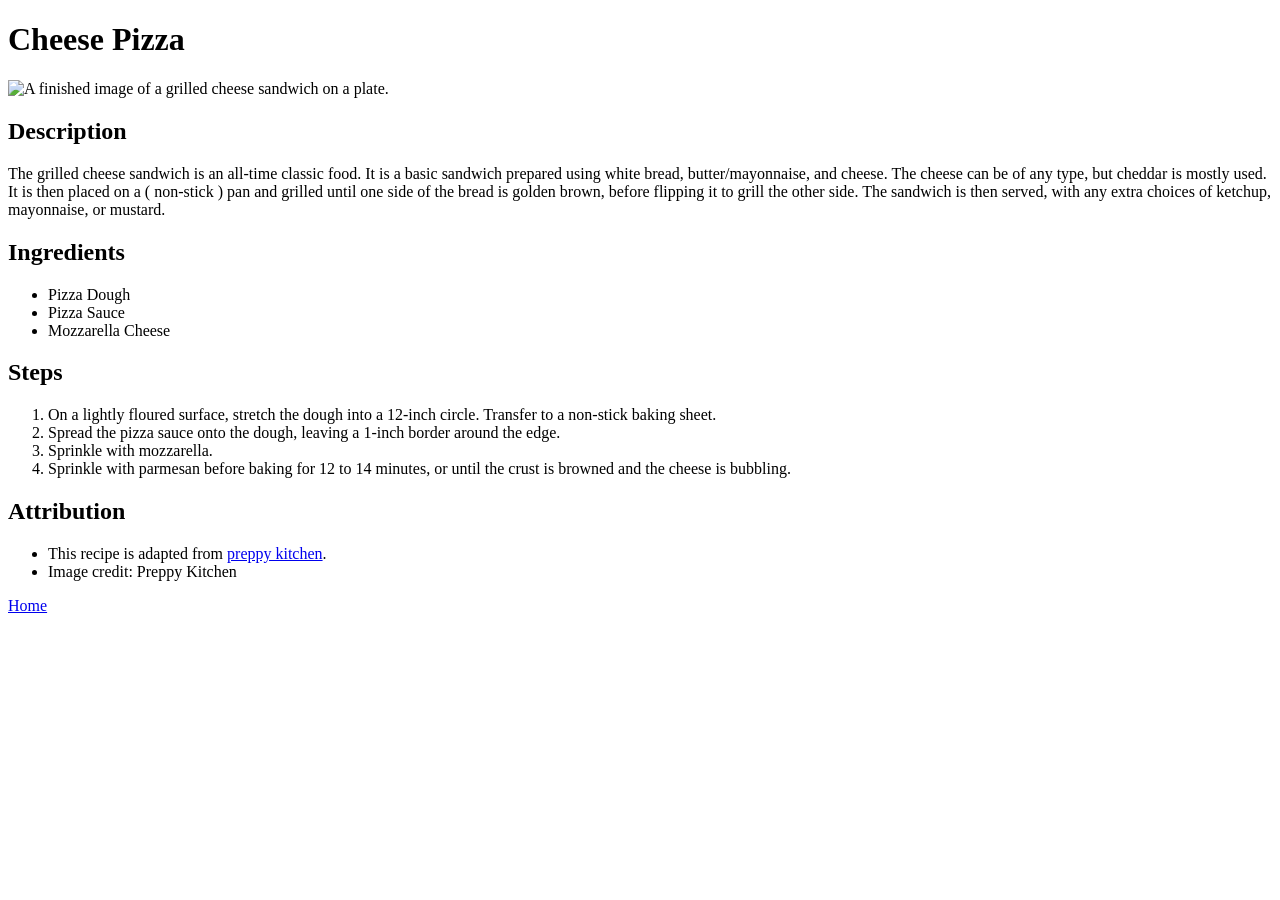
==== recipes/cheese-pizza.html @ 77750c30 "Add cheese pizza recipe and modify README.md Add a new recipe, cheese pizza, to the project, and rem" ====
<!doctype html>
<html lang="en">
  <head>
    <meta charset="UTF-8" />
    <title>Cheese Pizza</title>
  </head>
  <body>
    <h1>Cheese Pizza</h1>

    <img
      src="https://preppykitchen.com/wp-content/uploads/2021/10/Cheese-Pizza-Blog2.jpg"
      alt="A finished image of a grilled cheese sandwich on a plate."
      width="375"
      height="280"
    />

    <h2>Description</h2>
    <p>
      The grilled cheese sandwich is an all-time classic food. It is a basic
      sandwich prepared using white bread, butter/mayonnaise, and cheese. The
      cheese can be of any type, but cheddar is mostly used. It is then placed
      on a ( non-stick ) pan and grilled until one side of the bread is golden
      brown, before flipping it to grill the other side. The sandwich is then
      served, with any extra choices of ketchup, mayonnaise, or mustard.
    </p>

    <h2>Ingredients</h2>
    <ul>
      <li>Pizza Dough</li>
      <li>Pizza Sauce</li>
      <li>Mozzarella Cheese</li>
    </ul>

    <h2>Steps</h2>
    <ol>
      <li>
        On a lightly floured surface, stretch the dough into a 12-inch circle.
        Transfer to a non-stick baking sheet.
      </li>
      <li>
        Spread the pizza sauce onto the dough, leaving a 1-inch border around
        the edge.
      </li>
      <li>Sprinkle with mozzarella.</li>
      <li>
        Sprinkle with parmesan before baking for 12 to 14 minutes, or until the
        crust is browned and the cheese is bubbling.
      </li>
    </ol>

    <h2>Attribution</h2>
    <ul>
      <li>
        This recipe is adapted from
        <a href="https://preppykitchen.com/cheese-pizza/">preppy kitchen</a>.
      </li>
      <li>Image credit: Preppy Kitchen</li>
    </ul>

    <a href="../index.html">Home</a>
  </body>
</html>
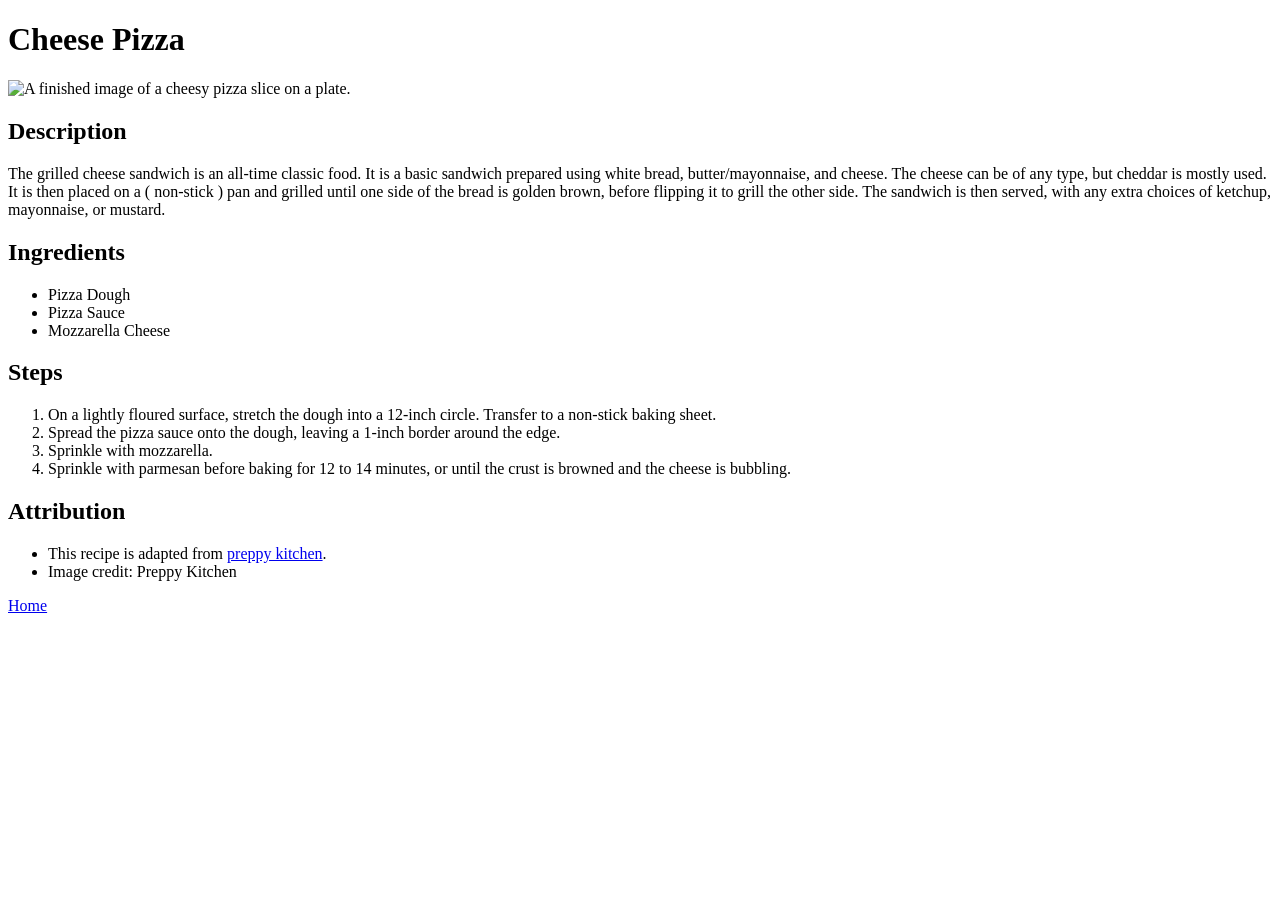
==== commit dd8ff9fb: "Fix alt text of the image of cheese pizza recipe" ====
--- a/recipes/cheese-pizza.html
+++ b/recipes/cheese-pizza.html
@@ -9,7 +9,7 @@
 
     <img
       src="https://preppykitchen.com/wp-content/uploads/2021/10/Cheese-Pizza-Blog2.jpg"
-      alt="A finished image of a grilled cheese sandwich on a plate."
+      alt="A finished image of a cheesy pizza slice on a plate."
       width="375"
       height="280"
     />
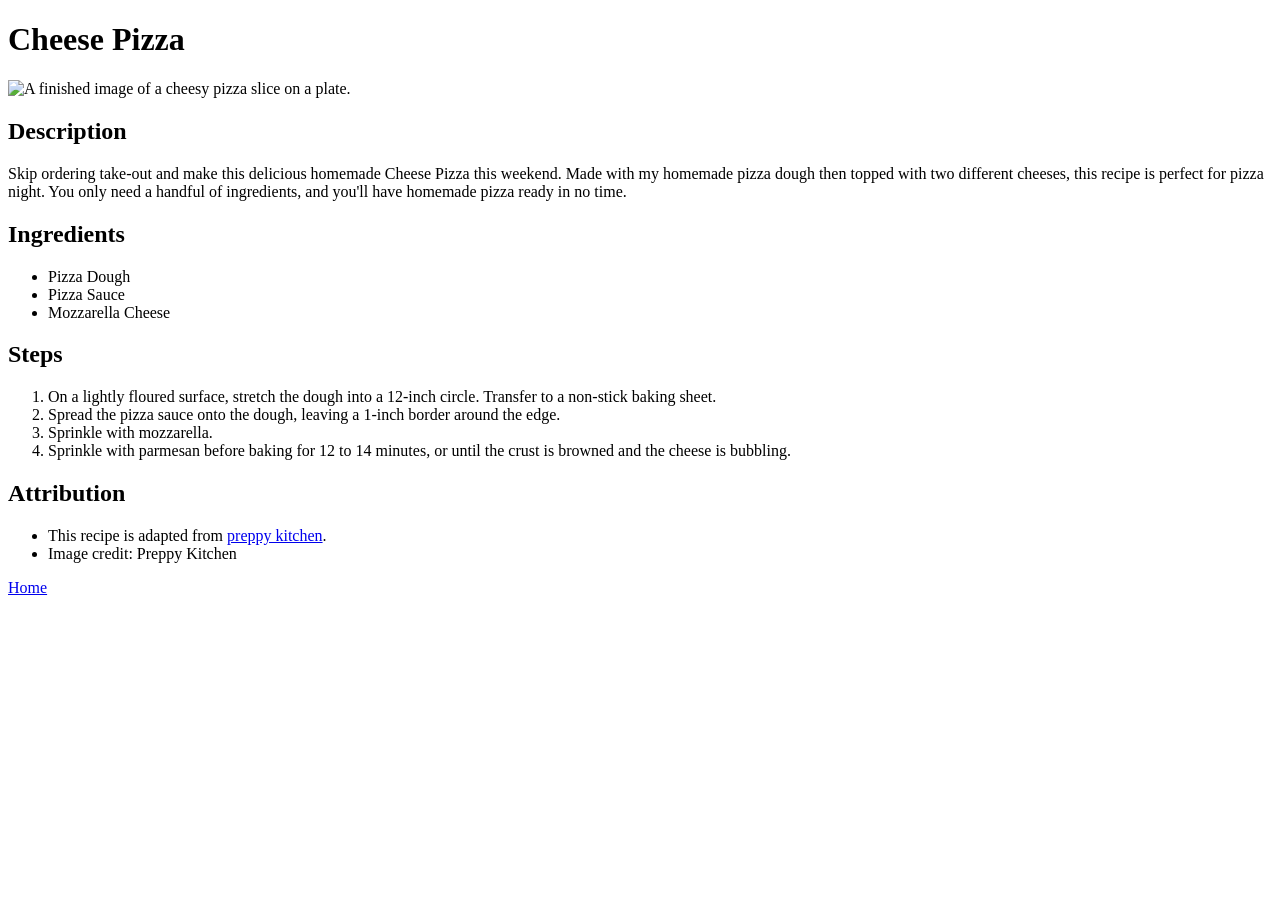
==== commit e84a8db9: "Fix cheese pizza recipe's description" ====
--- a/recipes/cheese-pizza.html
+++ b/recipes/cheese-pizza.html
@@ -16,12 +16,10 @@
 
     <h2>Description</h2>
     <p>
-      The grilled cheese sandwich is an all-time classic food. It is a basic
-      sandwich prepared using white bread, butter/mayonnaise, and cheese. The
-      cheese can be of any type, but cheddar is mostly used. It is then placed
-      on a ( non-stick ) pan and grilled until one side of the bread is golden
-      brown, before flipping it to grill the other side. The sandwich is then
-      served, with any extra choices of ketchup, mayonnaise, or mustard.
+      Skip ordering take-out and make this delicious homemade Cheese Pizza this
+      weekend. Made with my homemade pizza dough then topped with two different
+      cheeses, this recipe is perfect for pizza night. You only need a handful
+      of ingredients, and you'll have homemade pizza ready in no time.
     </p>
 
     <h2>Ingredients</h2>
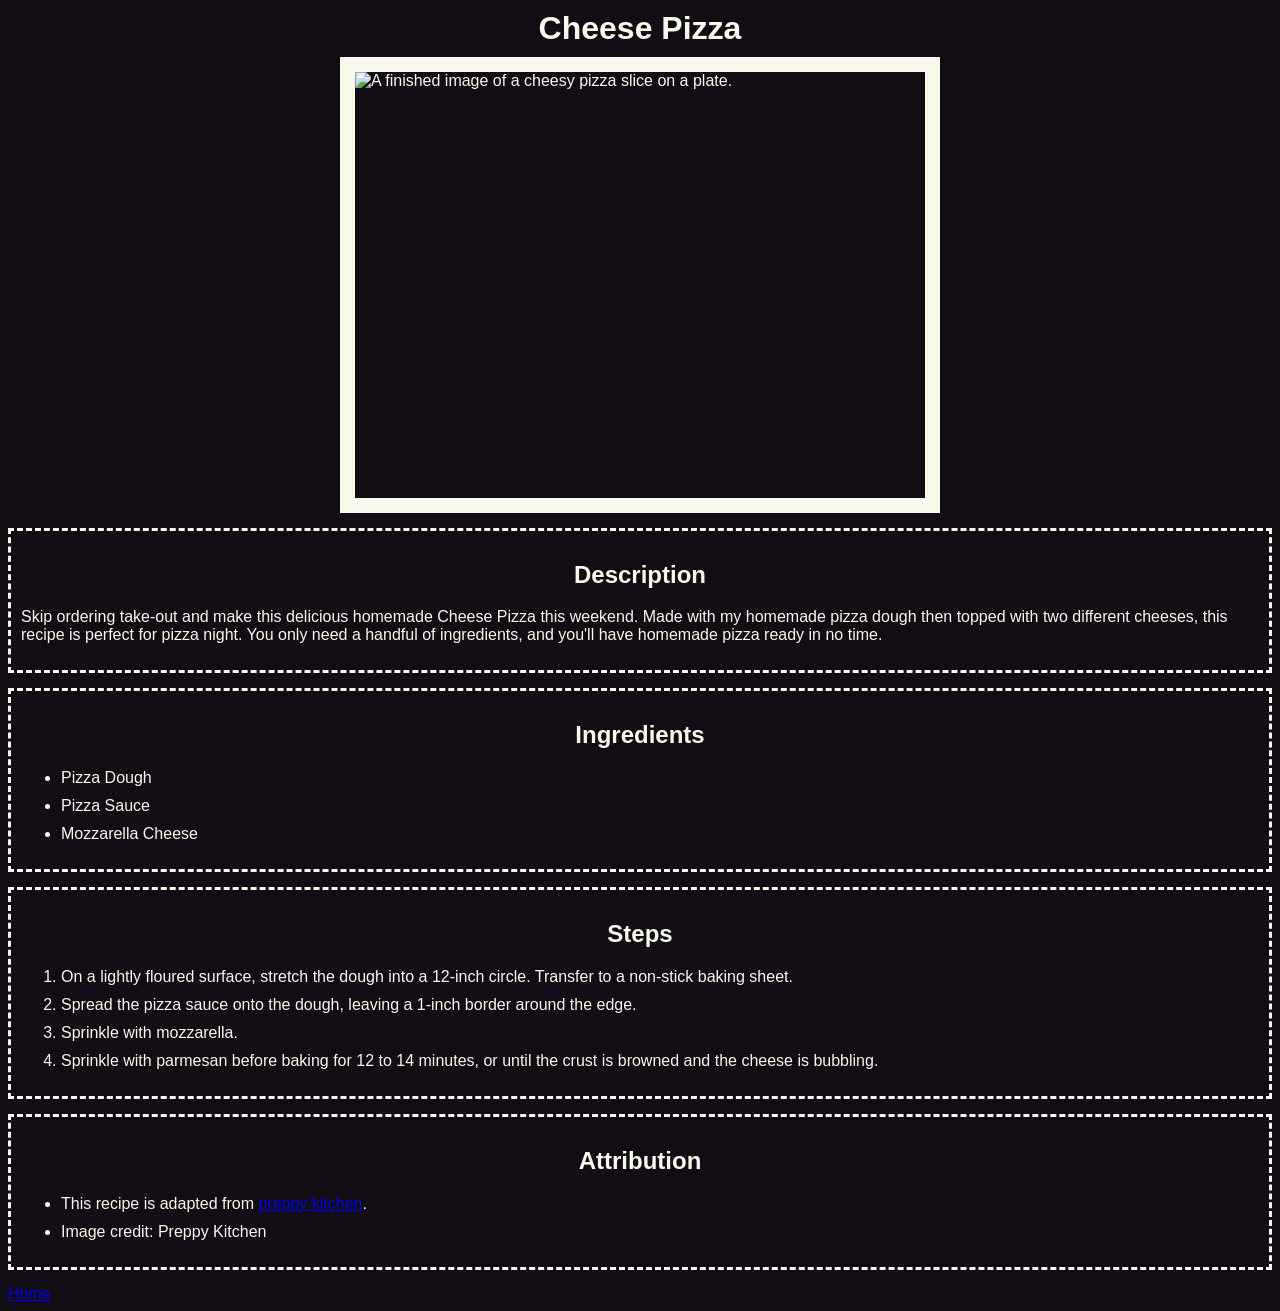
==== commit 32ec8437: "Add CSS styling and fix title of a recipes Add new CSS styling to the home page and the recipes, and" ====
--- a/recipes/cheese-pizza.html
+++ b/recipes/cheese-pizza.html
@@ -3,57 +3,68 @@
   <head>
     <meta charset="UTF-8" />
     <title>Cheese Pizza</title>
+    <link rel="stylesheet" href="../styles.css" />
   </head>
   <body>
-    <h1>Cheese Pizza</h1>
+    <h1 class="title">Cheese Pizza</h1>
 
     <img
       src="https://preppykitchen.com/wp-content/uploads/2021/10/Cheese-Pizza-Blog2.jpg"
       alt="A finished image of a cheesy pizza slice on a plate."
       width="375"
       height="280"
+      class="recipe-image"
     />
 
-    <h2>Description</h2>
-    <p>
-      Skip ordering take-out and make this delicious homemade Cheese Pizza this
-      weekend. Made with my homemade pizza dough then topped with two different
-      cheeses, this recipe is perfect for pizza night. You only need a handful
-      of ingredients, and you'll have homemade pizza ready in no time.
-    </p>
+    <div class="recipe-section">
+      <h2>Description</h2>
+      <p>
+        Skip ordering take-out and make this delicious homemade Cheese Pizza
+        this weekend. Made with my homemade pizza dough then topped with two
+        different cheeses, this recipe is perfect for pizza night. You only need
+        a handful of ingredients, and you'll have homemade pizza ready in no
+        time.
+      </p>
+    </div>
 
-    <h2>Ingredients</h2>
-    <ul>
-      <li>Pizza Dough</li>
-      <li>Pizza Sauce</li>
-      <li>Mozzarella Cheese</li>
-    </ul>
+    <div class="recipe-section">
+      <h2>Ingredients</h2>
+      <ul>
+        <li>Pizza Dough</li>
+        <li>Pizza Sauce</li>
+        <li>Mozzarella Cheese</li>
+      </ul>
+    </div>
 
-    <h2>Steps</h2>
-    <ol>
-      <li>
-        On a lightly floured surface, stretch the dough into a 12-inch circle.
-        Transfer to a non-stick baking sheet.
-      </li>
-      <li>
-        Spread the pizza sauce onto the dough, leaving a 1-inch border around
-        the edge.
-      </li>
-      <li>Sprinkle with mozzarella.</li>
-      <li>
-        Sprinkle with parmesan before baking for 12 to 14 minutes, or until the
-        crust is browned and the cheese is bubbling.
-      </li>
-    </ol>
+    <div class="recipe-section">
+      <h2>Steps</h2>
+      <ol>
+        <li>
+          On a lightly floured surface, stretch the dough into a 12-inch circle.
+          Transfer to a non-stick baking sheet.
+        </li>
+        <li>
+          Spread the pizza sauce onto the dough, leaving a 1-inch border around
+          the edge.
+        </li>
+        <li>Sprinkle with mozzarella.</li>
+        <li>
+          Sprinkle with parmesan before baking for 12 to 14 minutes, or until
+          the crust is browned and the cheese is bubbling.
+        </li>
+      </ol>
+    </div>
 
-    <h2>Attribution</h2>
-    <ul>
-      <li>
-        This recipe is adapted from
-        <a href="https://preppykitchen.com/cheese-pizza/">preppy kitchen</a>.
-      </li>
-      <li>Image credit: Preppy Kitchen</li>
-    </ul>
+    <div class="recipe-section">
+      <h2>Attribution</h2>
+      <ul>
+        <li>
+          This recipe is adapted from
+          <a href="https://preppykitchen.com/cheese-pizza/">preppy kitchen</a>.
+        </li>
+        <li>Image credit: Preppy Kitchen</li>
+      </ul>
+    </div>
 
     <a href="../index.html">Home</a>
   </body>
--- a/styles.css
+++ b/styles.css
@@ -0,0 +1,33 @@
+body {
+  background-color: rgb(18, 13, 21);
+  color: rgb(248, 248, 235);
+  font-family: "Segoe UI", Tahoma, Geneva, Verdana, sans-serif;
+}
+
+.title {
+  text-align: center;
+  margin: 10px 0;
+}
+
+li {
+  margin: 10px 0;
+}
+
+.recipe-image {
+  box-sizing: border-box;
+  display: block;
+  margin: 0 auto;
+  width: 600px;
+  height: auto;
+  border: 15px solid rgb(248, 248, 235);
+}
+
+.recipe-section {
+  margin: 15px auto;
+  border: 3px dashed rgb(248, 248, 235);
+  padding: 10px;
+}
+
+.recipe-section h2 {
+  text-align: center;
+}
